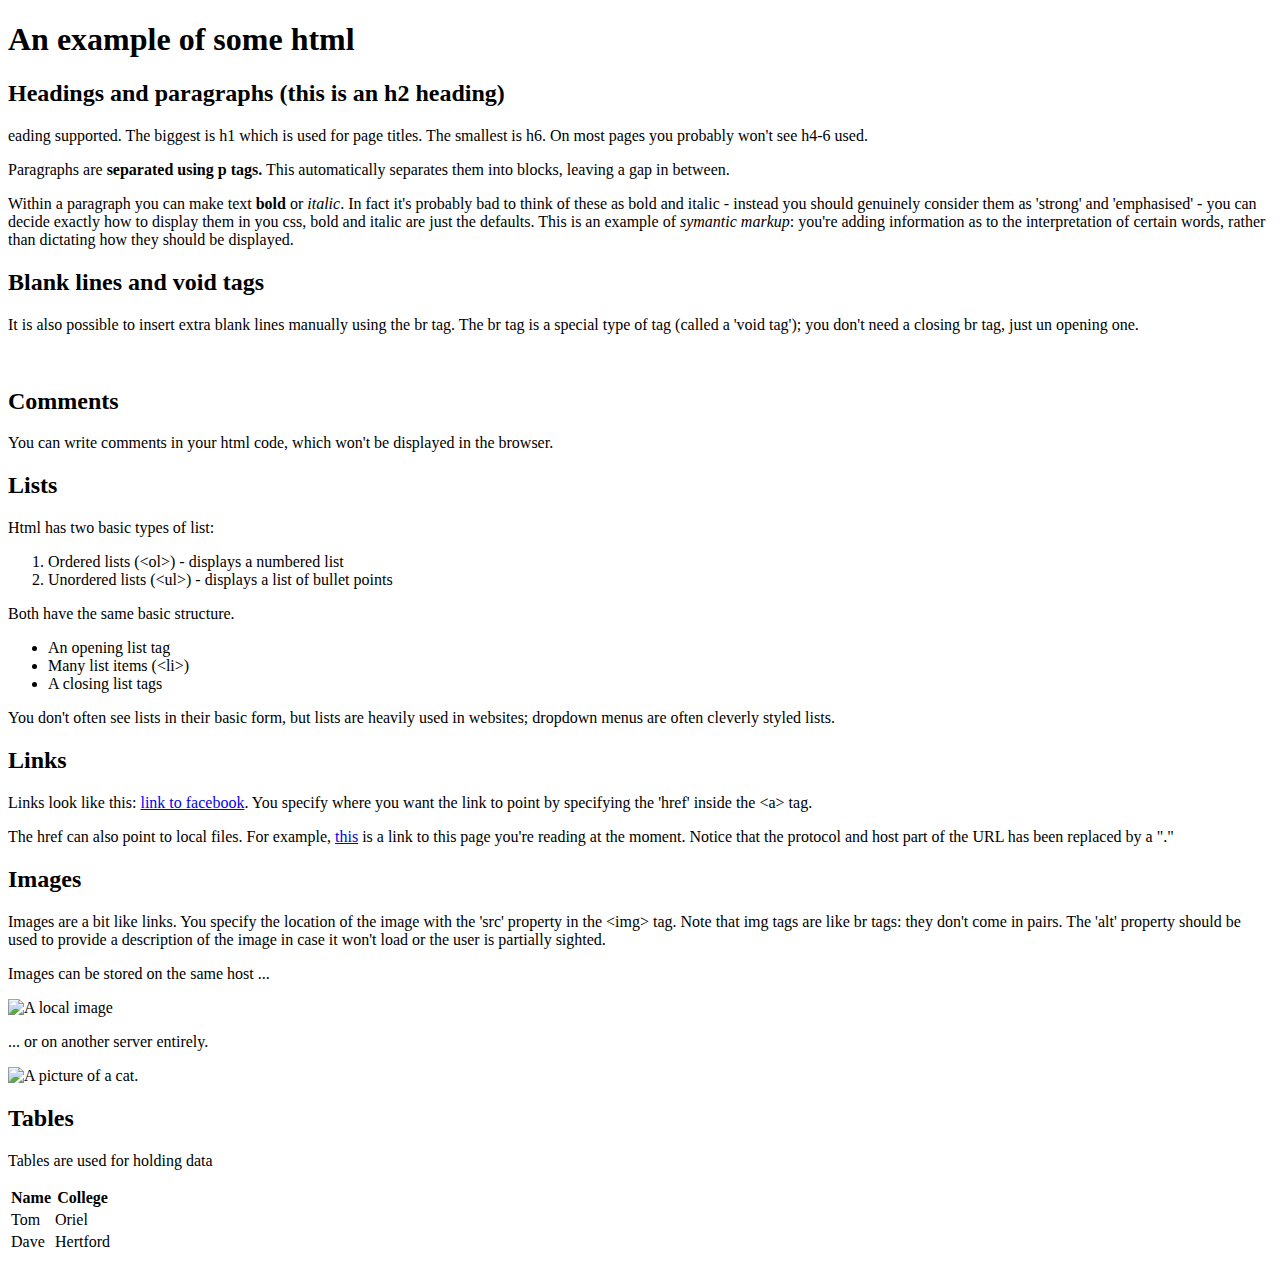
==== index.html @ f75c8cc6 "Index added" ====
<!DOCTYPE html>
<html>
<head>
  <title>My first webpage</title>
</head>

<body>

  <h1>An example of some html</h1>

  <h2>Headings and paragraphs (this is an h2 heading)</h2>

  <p>eading supported. The biggest is h1 which is used for page titles. The smallest is h6. On most pages you probably won't see h4-6 used.</p>

  <p>Paragraphs are<strong> separated using p tags.</strong> This automatically separates them into blocks, leaving a gap in between.</p>

  <p>Within a paragraph you can make text <strong>bold</strong> or <em>italic</em>. In fact it's probably bad to think of these as bold and italic - instead you should genuinely consider them as 'strong' and 'emphasised' - you can decide exactly how to display them in you css, bold and italic are just the defaults. This is an example of <em>symantic markup</em>: you're adding information as to the interpretation of certain words, rather than dictating how they should be displayed.</p>

  <h2>Blank lines and void tags</h2>

  <p>It is also possible to insert extra blank lines manually using the br tag. The br tag is a special type of tag (called a 'void tag'); you don't need a closing br tag, just un opening one.</p>

  <br>

  <h2>Comments</h2>

  <p>You can write comments in your html code, which won't be displayed in the browser.</p>

  <!--- This is a comment. It won't show up in the page, but you will be able to see it if you view the page source (be warned!) -->


  <h2>Lists</h2>
  <p>Html has two basic types of list:</p>

  <ol>
    <li>Ordered lists (&lt;ol&gt;) - displays a numbered list</li>
    <li>Unordered lists (&lt;ul&gt;) - displays a list of bullet points</li>
  </ol>

  <p>Both have the same basic structure.</p>

  <ul>
    <li>An opening list tag</li>
    <li>Many list items (&lt;li&gt;)</li>
    <li>A closing list tags</li>
  </ul>

  <p>You don't often see lists in their basic form, but lists are heavily used in websites; dropdown menus are often cleverly styled lists.</p>

  <h2>Links</h2>
  <p>Links look like this: <a href="http://www.facebook.com">link to facebook</a>. You specify where you want the link to point by specifying the 'href' inside the &lt;a&gt; tag.</p>

  <p>The href can also point to local files. For example, <a href="./example.html">this</a> is a link to this page you're reading at the moment. Notice that the protocol and host part of the URL has been replaced by a "."</p>

  <h2>Images</h2>
  <p>Images are a bit like links. You specify the location of the image with the 'src' property in the &lt;img&gt; tag. Note that img tags are like br tags: they don't come in pairs. The 'alt' property should be used to provide a description of the image in case it won't load or the user is partially sighted.</p>

  <p>Images can be stored on the same host ... </p>
  <img src="./local_image.png" alt="A local image">

  <p>... or on another server entirely.</p>
  <img src="http://jerrymahoney.files.wordpress.com/2012/06/kitten.jpg" alt="A picture of a cat.">


  <h2>Tables</h2>
  <p>Tables are used for holding data</p>
  <table class='table'>
    <tr>
      <th>Name</th>
      <th>College</th>
    </tr>
    <tr>
      <td>Tom</td>
      <td>Oriel</td>
    </tr>
    <tr>
      <td>Dave</td>
      <td>Hertford</td>
    </tr>
  </table>





</body>
</html>
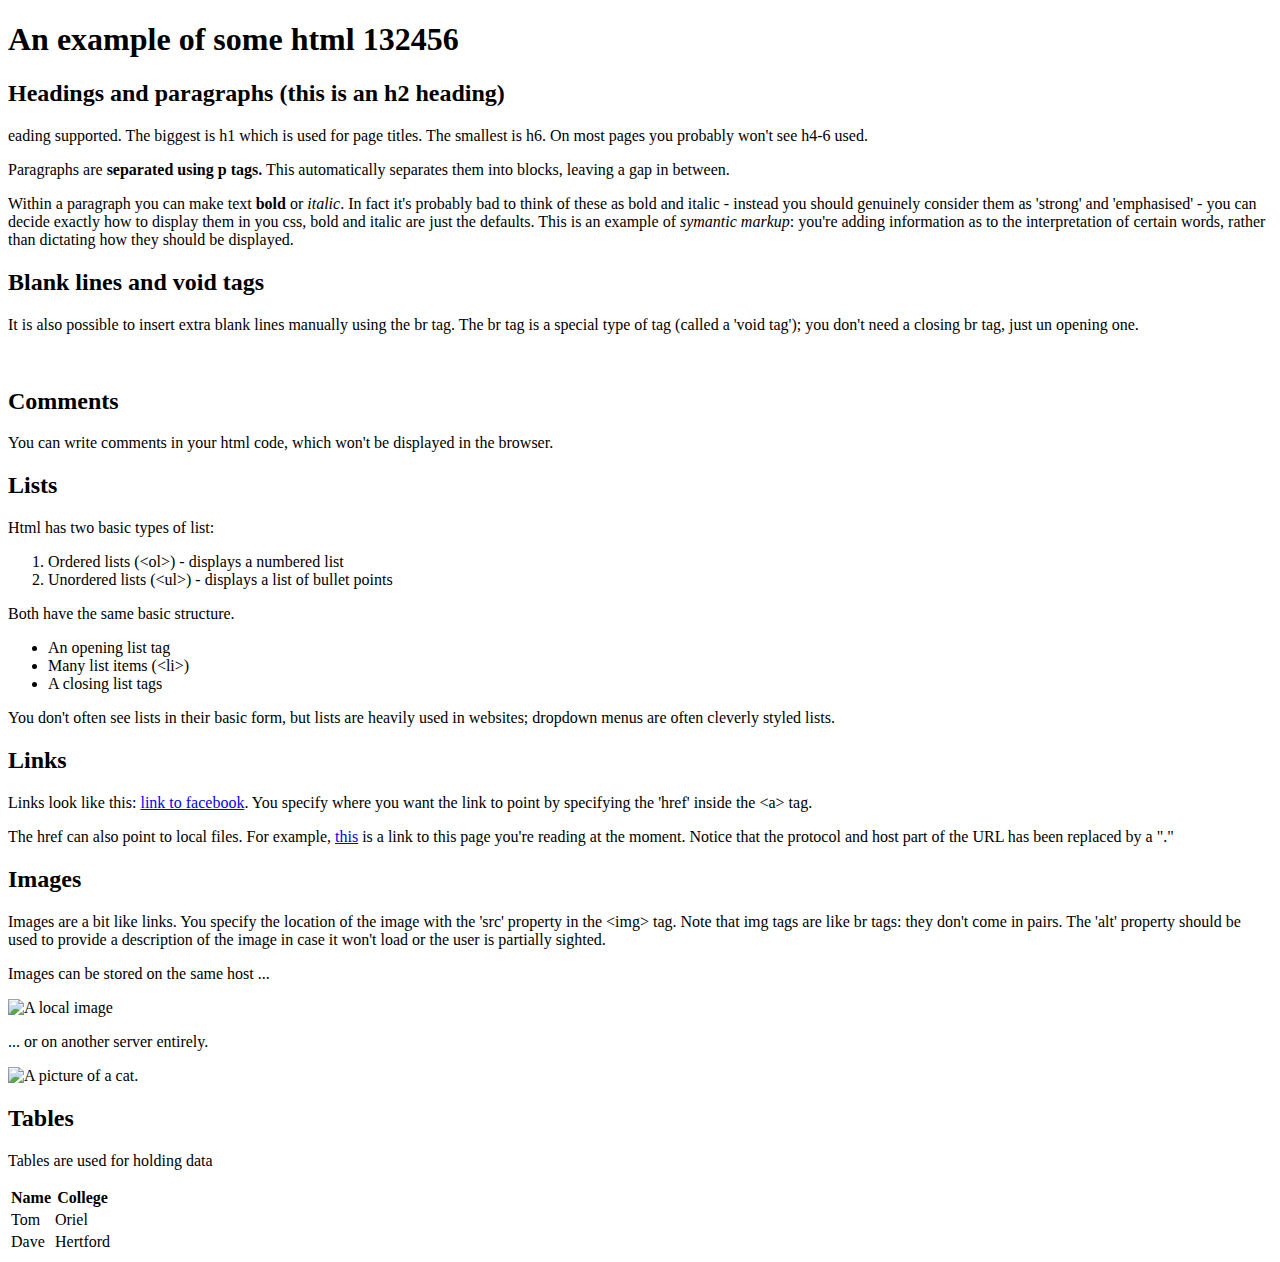
==== commit ea0564a6: "title change" ====
--- a/index.html
+++ b/index.html
@@ -7,7 +7,7 @@
 
 <body>
 
-  <h1>An example of some html</h1>
+  <h1>An example of some html 132456</h1>
 
   <h2>Headings and paragraphs (this is an h2 heading)</h2>
 
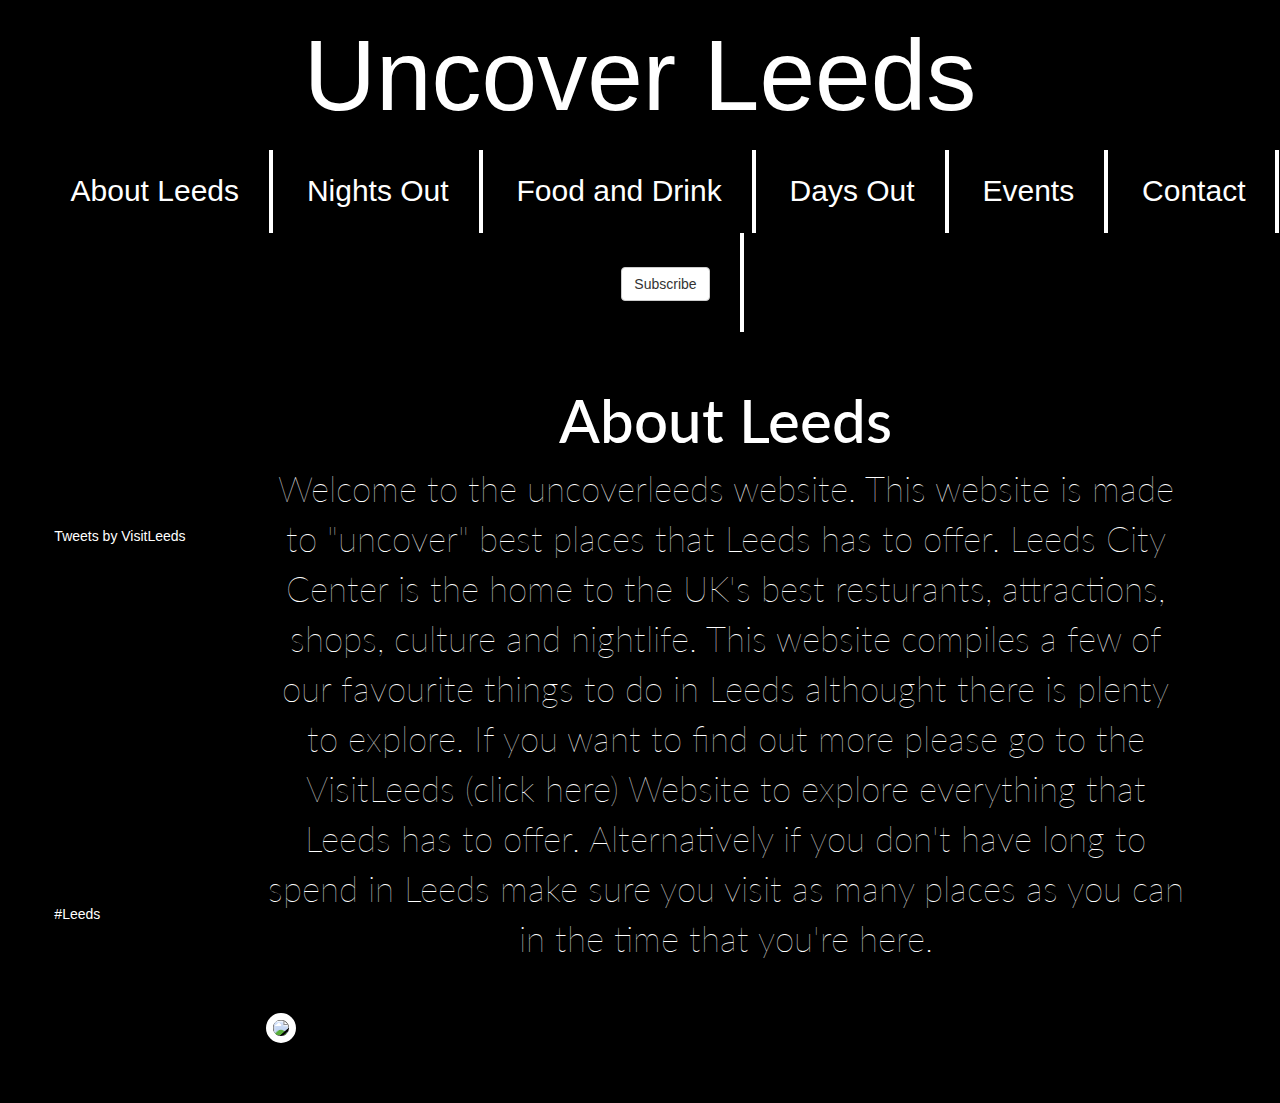
==== commit 5bd98fb7: "Rename uncoverleeds.html to index.html" ====
--- a/index.html
+++ b/index.html
@@ -1,88 +1,60 @@
+<!DOCTYPE html>
+ <html>
+     <head>
+       <link href='css/bootstrap.css' rel='stylesheet'>
+       <meta name="viewport" content="width=device-width,
+initial-scale=1.0">
+<link rel="stylesheet" type="text/css" href="leedsstyle.css">
+<script src="https://ajax.googleapis.com/ajax/libs/jquery/3.3.1/jquery.min.js"></script>
+<script src="https://maxcdn.bootstrapcdn.com/bootstrap/3.3.7/js/bootstrap.min.js"></script>
+            <title>Uncover Leeds</title>
+       <link href="https://fonts.googleapis.com/css?family=Bree+Serif" rel="stylesheet">
+       <script src="/assets/jquery.js"></script>
+       <title>Uncover Leeds</title>
+       <link rel="stylesheet" type="text/css" href="leedsstyle.css">
+       <link href="https://fonts.googleapis.com/css?family=Playfair+Display" rel="stylesheet">
+       <link href="https://fonts.googleapis.com/css?family=Lato:100|Poppins|Ubuntu" rel="stylesheet">
+    </head>
+     <body>
+       <header>
+      <h1>Uncover Leeds</h1>
+      <ul>
+        <li><a href="uncoverleeds.html">About Leeds</a></li>
+        <li><a href="nights.html">Nights Out</a></li>
+        <li><a href="food-places.html">Food and Drink</a></li>
+        <li><a href="daysout.html">Days Out</a></li>
+        <li><a href="events.html">Events</a></li>
+        <li><a href="contactus.html">Contact</a></li>
+      <li><form class="navbar-form navbar-right" action="contactus.html">
+          <button type="submit" class="btn btn-default subscribe-btn">Subscribe</button>
+        </form></li>
+      </ul>
 
-<!DOCTYPE html>
-<html>
-<head>
-  <title>My first webpage</title>
-</head>
+    </header>
+    <table align="center">
+      <tr>
+        <td>
+<!--Twittertimeline-->
+<a class="twitter-timeline" data-lang="en" data-width="300" data-height="500" href="https://twitter.com/VisitLeeds?ref_src=twsrc%5Etfw">Tweets by VisitLeeds</a> <script async src="https://platform.twitter.com/widgets.js" charset="utf-8"></script>
+</td>
+  <td rowspan="2">
+    <h2>About Leeds</h2>
+  <p>
+    Welcome to the uncoverleeds website. This website is made to "uncover" best places that Leeds has to offer.
+    Leeds City Center is the home to the UK's best resturants, attractions, shops, culture and nightlife. This website compiles a few of our favourite things to do in Leeds althought there is plenty to explore.
+    If you want to find out more please go to the <a href="https://www.visitleeds.co.uk" target="blank">VisitLeeds (click here)</a> Website to explore everything that Leeds has to offer. Alternatively if you don't have long to spend in Leeds make sure you visit as many places as you can in the time that you're here.
+  </p>
+  <img align="center" src="https://i.imgur.com/FQoIinzl.jpg">
+</tr>
+<tr>
+<td>
+<!-- InstaWidget -->
+<a class="InstaWidget" data-width="300" data-height="550" href="https://instawidget.net/v/tag/Leeds" id="link-d74051c225d08e8958639435c697c0430d6bb4e4dbd48bae5525e5e2e07820c6">#Leeds</a>
+<script src="https://instawidget.net/js/instawidget.js?u=d74051c225d08e8958639435c697c0430d6bb4e4dbd48bae5525e5e2e07820c6&width=300px"></script>
+</td>
+</tr>
+</table>
 
-<body>
-
-  <h1>An example of some html 132456</h1>
-
-  <h2>Headings and paragraphs (this is an h2 heading)</h2>
-
-  <p>eading supported. The biggest is h1 which is used for page titles. The smallest is h6. On most pages you probably won't see h4-6 used.</p>
-
-  <p>Paragraphs are<strong> separated using p tags.</strong> This automatically separates them into blocks, leaving a gap in between.</p>
-
-  <p>Within a paragraph you can make text <strong>bold</strong> or <em>italic</em>. In fact it's probably bad to think of these as bold and italic - instead you should genuinely consider them as 'strong' and 'emphasised' - you can decide exactly how to display them in you css, bold and italic are just the defaults. This is an example of <em>symantic markup</em>: you're adding information as to the interpretation of certain words, rather than dictating how they should be displayed.</p>
-
-  <h2>Blank lines and void tags</h2>
-
-  <p>It is also possible to insert extra blank lines manually using the br tag. The br tag is a special type of tag (called a 'void tag'); you don't need a closing br tag, just un opening one.</p>
-
-  <br>
-
-  <h2>Comments</h2>
-
-  <p>You can write comments in your html code, which won't be displayed in the browser.</p>
-
-  <!--- This is a comment. It won't show up in the page, but you will be able to see it if you view the page source (be warned!) -->
-
-
-  <h2>Lists</h2>
-  <p>Html has two basic types of list:</p>
-
-  <ol>
-    <li>Ordered lists (&lt;ol&gt;) - displays a numbered list</li>
-    <li>Unordered lists (&lt;ul&gt;) - displays a list of bullet points</li>
-  </ol>
-
-  <p>Both have the same basic structure.</p>
-
-  <ul>
-    <li>An opening list tag</li>
-    <li>Many list items (&lt;li&gt;)</li>
-    <li>A closing list tags</li>
-  </ul>
-
-  <p>You don't often see lists in their basic form, but lists are heavily used in websites; dropdown menus are often cleverly styled lists.</p>
-
-  <h2>Links</h2>
-  <p>Links look like this: <a href="http://www.facebook.com">link to facebook</a>. You specify where you want the link to point by specifying the 'href' inside the &lt;a&gt; tag.</p>
-
-  <p>The href can also point to local files. For example, <a href="./example.html">this</a> is a link to this page you're reading at the moment. Notice that the protocol and host part of the URL has been replaced by a "."</p>
-
-  <h2>Images</h2>
-  <p>Images are a bit like links. You specify the location of the image with the 'src' property in the &lt;img&gt; tag. Note that img tags are like br tags: they don't come in pairs. The 'alt' property should be used to provide a description of the image in case it won't load or the user is partially sighted.</p>
-
-  <p>Images can be stored on the same host ... </p>
-  <img src="./local_image.png" alt="A local image">
-
-  <p>... or on another server entirely.</p>
-  <img src="http://jerrymahoney.files.wordpress.com/2012/06/kitten.jpg" alt="A picture of a cat.">
-
-
-  <h2>Tables</h2>
-  <p>Tables are used for holding data</p>
-  <table class='table'>
-    <tr>
-      <th>Name</th>
-      <th>College</th>
-    </tr>
-    <tr>
-      <td>Tom</td>
-      <td>Oriel</td>
-    </tr>
-    <tr>
-      <td>Dave</td>
-      <td>Hertford</td>
-    </tr>
-  </table>
-
-
-
-
+</html>
 
 </body>
-</html>
--- a/leedsstyle.css
+++ b/leedsstyle.css
@@ -0,0 +1,94 @@
+body {
+  margin: 0 auto;
+  background-color: black;
+}
+header {
+  text-align: center;
+  background: url(https://i.imgur.com/FFuyZFm.jpg);
+  background-size: cover;
+  background-position: center;
+}
+a {
+  color: white;
+}
+h1 {
+  position: relative;
+  text-align: center;
+  color: white;
+  margin: 0 auto;
+  padding: 20px;
+  font-family: 'Raleway', sans-serif;
+  font-size: 100px;
+  font-weight: lighter;
+  }
+li {padding: 20px 30px 20px 30px;
+    font-size: 30px;
+    display: inline-block;
+    font-family: 'Raleway', sans-serif;
+    font-weight: lighter;
+    border-right: 4px solid #000000;
+    border-right-color: white;
+}
+.navbar-navbar-inverse{
+  text-align: center;
+  float:right;
+}
+ul {
+  background: rgba(0,0,0,.4);
+  background: linear-gradient(bottom, rgba(0,0,0,1), rgba(0,0,0,.4));
+  background: -webkit-linear-gradient(bottom, rgba(0,0,0,1), rgba(0,0,0,.4));
+  background: -moz-linear-gradient(bottom, rgba(0,0,0,1), rgba(0,0,0,.4));
+}
+a {
+  color: white;
+}
+h2 {
+  color: white;
+  font-size: 60px;
+  padding-right: 0px 0px 0px 40px;
+  font-family: 'Lato', sans-serif;
+  text-align: center;
+}
+p {
+  color: white;
+  font-size: 35px;
+  padding: 0px 40px 0px 40px;
+  font-family: 'Lato', sans-serif;
+  max-width: 1000px;
+  text-align: center;
+  font-weight: lighter;
+}
+img {
+  border: 7px solid white;
+  margin: 40px;
+  border-radius: 20px;
+  }
+td {
+  padding: 20px;
+  align-items: center;
+}
+@media (max-width: 800px) {
+  h1 {
+    font-size: 65px;
+  }
+  li {
+    display: inline-block;
+  }
+  h2 {
+    font-size: 30px;
+  }
+  td {
+    padding: 10px;
+  }
+  p {
+    font-size: 20px;
+    max-width:800px;
+  }
+  table {
+    max-width: 800px;
+  }
+  img {
+    width:300px;
+    height:auto;
+  }
+}
--- a/leedsstyle.css
+++ b/leedsstyle.css
@@ -0,0 +1,94 @@
+body {
+  margin: 0 auto;
+  background-color: black;
+}
+header {
+  text-align: center;
+  background: url(https://i.imgur.com/FFuyZFm.jpg);
+  background-size: cover;
+  background-position: center;
+}
+a {
+  color: white;
+}
+h1 {
+  position: relative;
+  text-align: center;
+  color: white;
+  margin: 0 auto;
+  padding: 20px;
+  font-family: 'Raleway', sans-serif;
+  font-size: 100px;
+  font-weight: lighter;
+  }
+li {padding: 20px 30px 20px 30px;
+    font-size: 30px;
+    display: inline-block;
+    font-family: 'Raleway', sans-serif;
+    font-weight: lighter;
+    border-right: 4px solid #000000;
+    border-right-color: white;
+}
+.navbar-navbar-inverse{
+  text-align: center;
+  float:right;
+}
+ul {
+  background: rgba(0,0,0,.4);
+  background: linear-gradient(bottom, rgba(0,0,0,1), rgba(0,0,0,.4));
+  background: -webkit-linear-gradient(bottom, rgba(0,0,0,1), rgba(0,0,0,.4));
+  background: -moz-linear-gradient(bottom, rgba(0,0,0,1), rgba(0,0,0,.4));
+}
+a {
+  color: white;
+}
+h2 {
+  color: white;
+  font-size: 60px;
+  padding-right: 0px 0px 0px 40px;
+  font-family: 'Lato', sans-serif;
+  text-align: center;
+}
+p {
+  color: white;
+  font-size: 35px;
+  padding: 0px 40px 0px 40px;
+  font-family: 'Lato', sans-serif;
+  max-width: 1000px;
+  text-align: center;
+  font-weight: lighter;
+}
+img {
+  border: 7px solid white;
+  margin: 40px;
+  border-radius: 20px;
+  }
+td {
+  padding: 20px;
+  align-items: center;
+}
+@media (max-width: 800px) {
+  h1 {
+    font-size: 65px;
+  }
+  li {
+    display: inline-block;
+  }
+  h2 {
+    font-size: 30px;
+  }
+  td {
+    padding: 10px;
+  }
+  p {
+    font-size: 20px;
+    max-width:800px;
+  }
+  table {
+    max-width: 800px;
+  }
+  img {
+    width:300px;
+    height:auto;
+  }
+}
